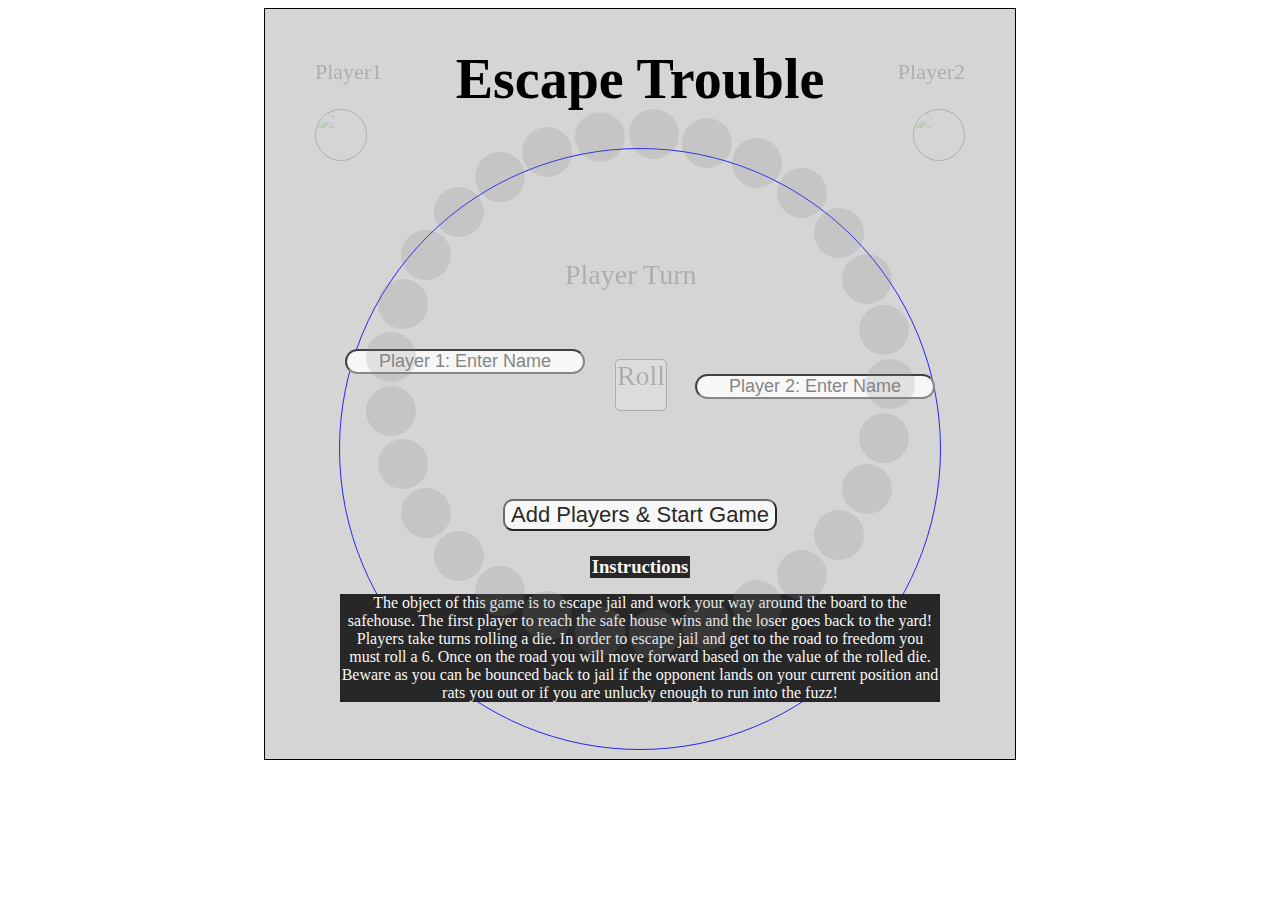
==== index.html @ c880f3b0 "css modal updates" ====
<html>
<head>
	<meta charset="UTF-8">
	<title>Escape Trouble</title>
	<link rel="stylesheet" type="text/css" href="style.css">
	<script src="https://ajax.googleapis.com/ajax/libs/jquery/2.1.4/jquery.min.js"></script>
</head>

<body>
	<div class="board-container"><!-- </div><!board-container starts --> 
		<div class="header">
			<h1>Escape Trouble</h1>
		</div>
		<div class="modal">
			<input class="input-player-1" type="text" placeholder="Player 1: Enter Name"/><br>
			<input class="input-player-2" type="text" placeholder="Player 2: Enter Name"/><br>
   			<button class="button">Add Players & Start Game</button>
   			<h3>Instructions</h3>
   			<p> The object of this game is to escape jail and work your way around the board to the safehouse.  The first player to reach the safe house wins and the loser goes back to the yard!
   			Players take turns rolling a die. In order to escape jail and get to the road to freedom you must roll a 6. Once on the road you will move forward based on the value of the rolled die.  Beware as you can be bounced back to jail if the opponent lands on your current position and rats you out or if you are unlucky enough to run into the fuzz! </p>
   		</div>

		<div class="track-container"><!-- begine track container -->
		<div class="player1">Player1</div>
		<div class='home-blue'>
			<div class="game-piece" data-id="blue"><img src="http://comps.canstockphoto.com/can-stock-photo_csp23413036.jpg"></div>
		</div>
		<div class="player2">Player2</div>
		<div class='home-green'>
			<div class="game-piece" data-id="green"><img src="http://comps.canstockphoto.com/can-stock-photo_csp23543410.jpg"></div>
		</div>

		<div class="dice">Roll</div>
		<div class="player-turn">Player Turn</div>

		<div class="board-position" data-id="0" id="slot0"></div>
		<div class="board-position" data-id="1" id="slot1"></div>
		<div class="board-position" data-id="2" id="slot2"></div>
		<div class="board-position" data-id="3" id="slot3"></div>
		<div class="board-position" data-id="4" id="slot4"></div>
		<div class="board-position" data-id="5" id="slot5"></div>
		<div class="board-position" data-id="6" id="slot6"></div>
		<div class="board-position" data-id="7" id="slot7"></div>
		<div class="board-position" data-id="8" id="slot8"></div>
		<div class="board-position" data-id="9" id="slot9"></div>
		<div class="board-position" data-id="10" id="slot10"></div>
		<div class="board-position" data-id="11" id="slot11"></div>
		<div class="board-position" data-id="12" id="slot12"></div>
		<div class="board-position" data-id="13" id="slot13"></div>
		<div class="board-position" data-id="14" id="slot14"></div>
		<div class="board-position" data-id="15" id="slot15"></div>
		<div class="board-position" data-id="16" id="slot16"></div>
		<div class="board-position" data-id="17" id="slot17"></div>
		<div class="board-position" data-id="18" id="slot18"></div>
		<div class="board-position" data-id="19" id="slot19"></div>
		<div class="board-position" data-id="20" id="slot20"></div>
		<div class="board-position" data-id="21" id="slot21"></div>
		<div class="board-position" data-id="22" id="slot22"></div>
		<div class="board-position" data-id="23" id="slot23"></div>
		<div class="board-position" data-id="24" id="slot24"></div>
		<div class="board-position" data-id="25" id="slot25"></div>
		<div class="board-position" data-id="26" id="slot26"></div>
		<div class="board-position" data-id="27" id="slot27"></div>
		<div class="board-position" data-id="28" id="slot28"></div>
		
		</div> <!-- end track container -->
	</div> <!-- board-container end -->
	<script src="project1.js" type="text/javascript"></script>


</body>
</html>
---- style.css ----
.board-container {
	margin: 0 auto;
	height:750px;
	width: 750px;
	border: 1px solid black;
	background-color: rgb(213, 213, 213);
	position: relative;
}

.modal{
	margin: 0 auto;
	height:600px;
	width:600px;
	border: 1px solid blue;
	text-align: center;
	background-image: url("https://www.colourbox.com/preview/2826035-captured-danger-prisoner-in-cartoon-style-for-justice-design.jpg");
  	border-radius: 50%;
}

.modal p {
	text-align: center;
	background-color: black;
	font-size:16px;
	color:white;
}

.modal h3 {
	margin: 0 auto;
	margin-top: 25px;
	width: 100px;
	background-color: black;
	color: white;
}

.input-player-1{
	margin-top:200px;
	margin-right: 350px;
	text-align: center;
	height:25px;
	font-size:18px;
	border-radius:15px;
	background-color: white;
	color: black;
	display: inline-block;
}

.input-player-2{
	text-align: center;
	margin-left:350px;
	height:25px;
	font-size:18px;
	border-radius:15px;
	background-color: white;
	color: black;
	display:inline-block;
}

.button{
	margin-top:100px;
	font-size:22px;
	border-radius: 10px;
	background-color: white;
	color:black;
}

.player1 {
	position: absolute;
	left:50px;
	top: 50px;
	font-size:22px;
}

.player2 {
	position: absolute;
	right:50px;
	top: 50px;
	font-size:22px;
}

.header{
	font-size: 28px;
	text-align: center;
}

.player-turn{
	font-size:28px;
	position: absolute;
	top:250px;
	left:300px;
}

.dice {
	width: 50px;
	height:50px;
	border: 1px solid black;
	border-radius: 5px;
	color: black;
	background-color: white;
	margin: 0 auto;
	position: absolute;
	left: 350px; 
	top: 350px;
	font-size: 28px;
	text-align: center;
}

.board-position{

	height:50px;
	width:50px;
	border-radius: 50%;
	background-color: gray;
	text-align: center;
	font-size: 12px;
	position: absolute;
}

.home-blue {
	height:50px;
	width:50px;
	border-radius: 50%;
	border:1px solid black;
	top: 100px;
	left: 50px;
	position: absolute;
}
.home-green {
	height:50px;
	width:50px;
	border-radius: 50%;
	border:1px solid black;
	top: 100px;
	right: 50px;
	position: absolute;
}

.game-piece {
	width: 50px;
	height:50px;
	position:absolute;
	
}

img {
	height:50px;
	width:50px;
	border-radius: 50%;


}

/*button {
	font-size: 50px;
	width:300px;
	height:100px;
	float:left;
}*/
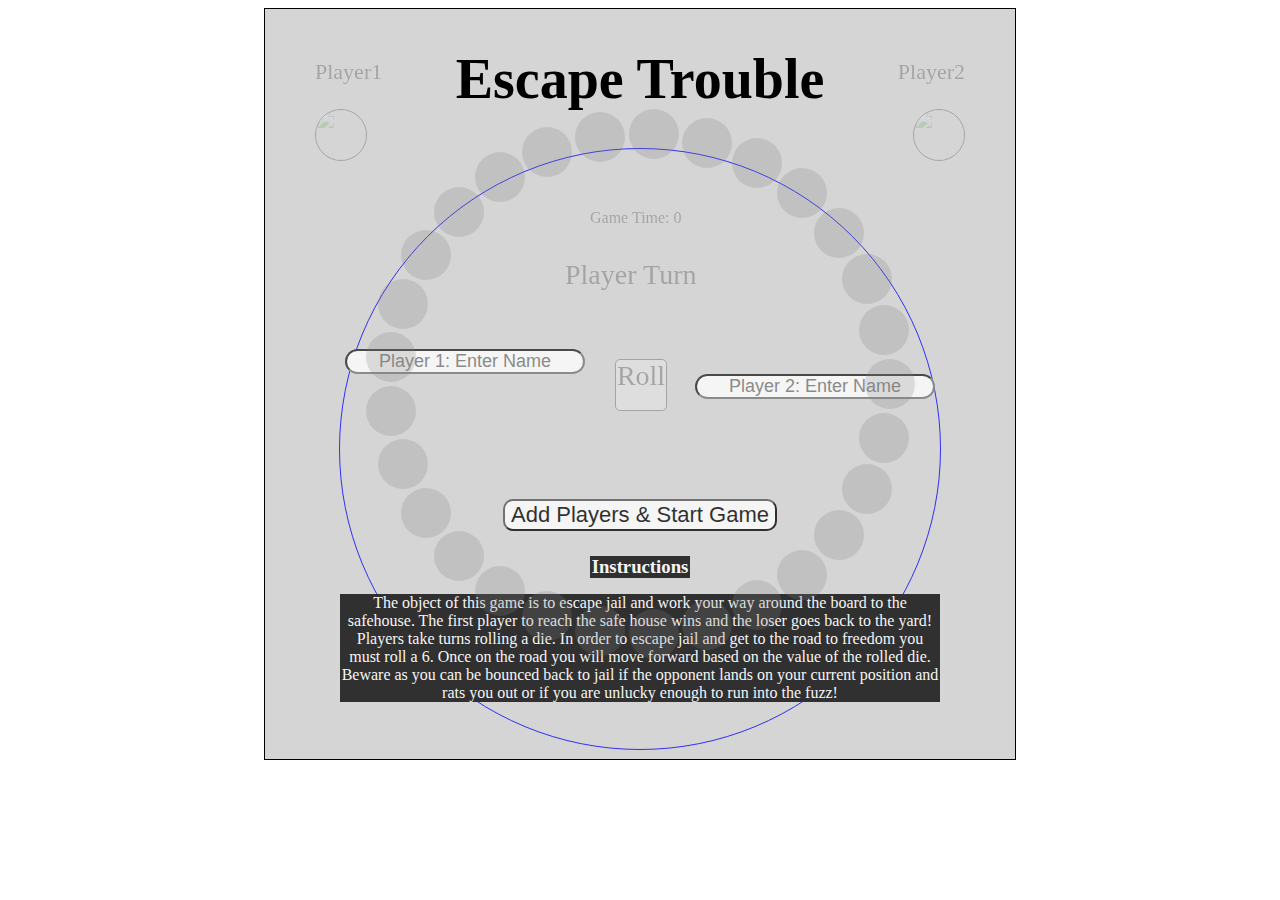
==== commit 3f840d6e: "trying to add cop function" ====
--- a/index.html
+++ b/index.html
@@ -21,6 +21,7 @@
    		</div>
 
 		<div class="track-container"><!-- begine track container -->
+			<div class="game-time">Game Time: 0</div>
 		<div class="player1">Player1</div>
 		<div class='home-blue'>
 			<div class="game-piece" data-id="blue"><img src="http://comps.canstockphoto.com/can-stock-photo_csp23413036.jpg"></div>
--- a/style.css
+++ b/style.css
@@ -64,6 +64,11 @@
 	color:black;
 }
 
+.game-time {
+	position:absolute;
+	left:325px;
+	top:200px;
+}
 .player1 {
 	position: absolute;
 	left:50px;
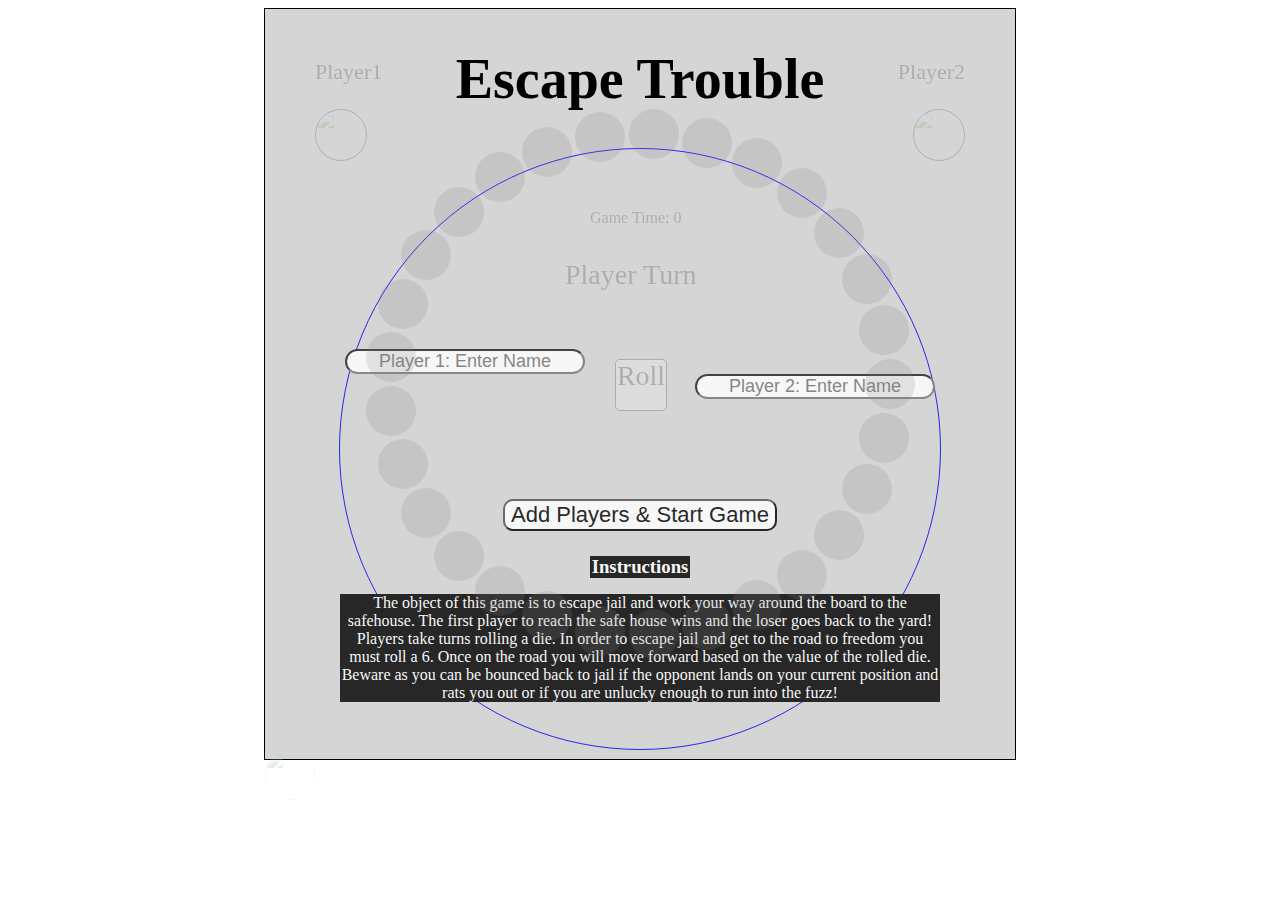
==== commit 48723fca: "time interval for cop position" ====
--- a/index.html
+++ b/index.html
@@ -22,6 +22,7 @@
 
 		<div class="track-container"><!-- begine track container -->
 			<div class="game-time">Game Time: 0</div>
+			<div  class="game-piece" data-id="cop"><img src="http:cdn.toonvectors.com/images/2/6024/toonvectors-6024-140.jpg"></div>
 		<div class="player1">Player1</div>
 		<div class='home-blue'>
 			<div class="game-piece" data-id="blue"><img src="http://comps.canstockphoto.com/can-stock-photo_csp23413036.jpg"></div>
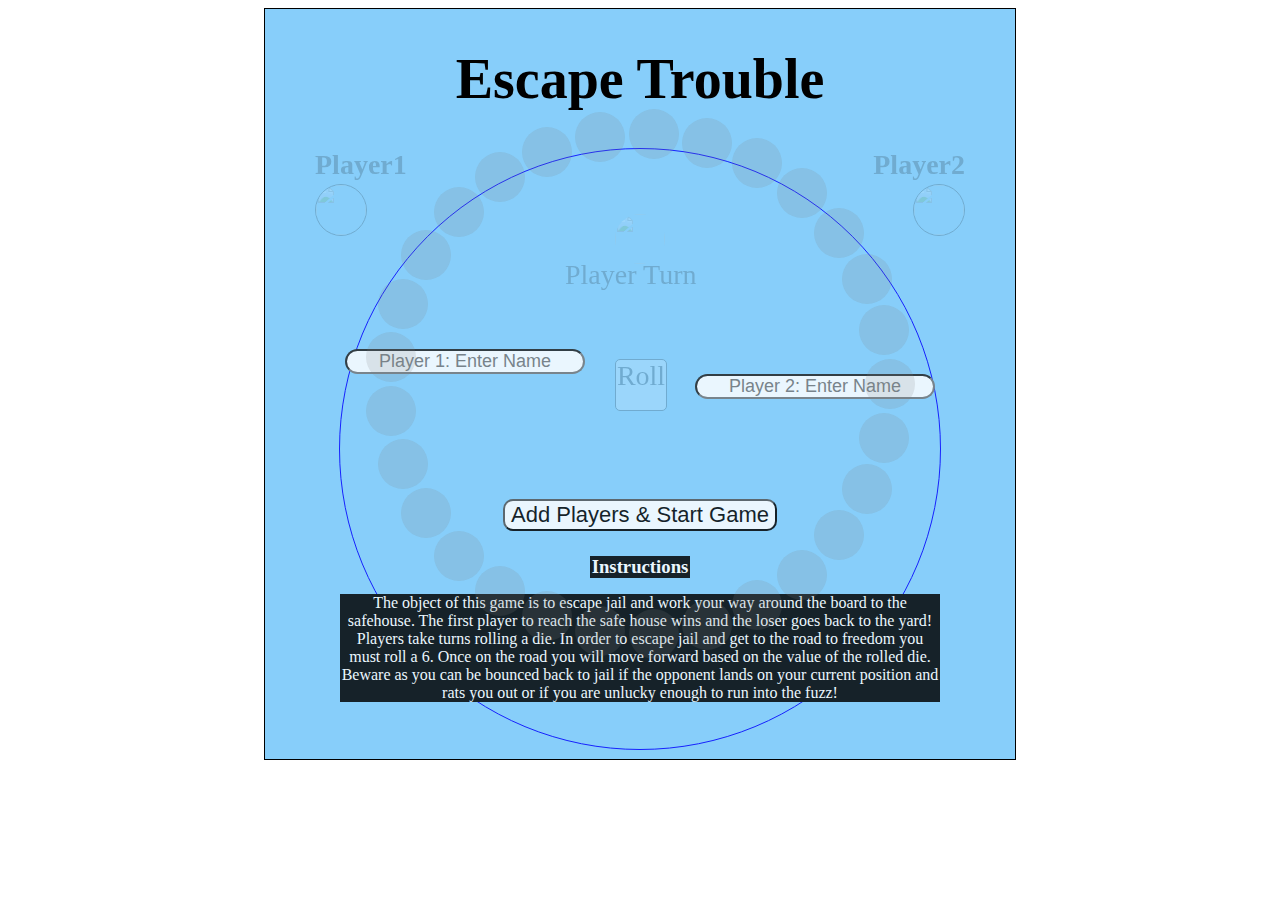
==== commit c989f1df: "background images" ====
--- a/index.html
+++ b/index.html
@@ -7,7 +7,7 @@
 </head>
 
 <body>
-	<div class="board-container"><!-- </div><!board-container starts --> 
+	<div class="board-container"><!-- </div><!board-container starts -->
 		<div class="header">
 			<h1>Escape Trouble</h1>
 		</div>
@@ -20,16 +20,20 @@
    			Players take turns rolling a die. In order to escape jail and get to the road to freedom you must roll a 6. Once on the road you will move forward based on the value of the rolled die.  Beware as you can be bounced back to jail if the opponent lands on your current position and rats you out or if you are unlucky enough to run into the fuzz! </p>
    		</div>
 
-		<div class="track-container"><!-- begine track container -->
-			<div class="game-time">Game Time: 0</div>
+		<div class="track-container"> <!--begin track container --> 
+			<!-- <div class="game-time">Game Time: 0</div> -->
+		<div class='home-cop'>
 			<div  class="game-piece" data-id="cop"><img src="http:cdn.toonvectors.com/images/2/6024/toonvectors-6024-140.jpg"></div>
+		</div>
 		<div class="player1">Player1</div>
 		<div class='home-blue'>
 			<div class="game-piece" data-id="blue"><img src="http://comps.canstockphoto.com/can-stock-photo_csp23413036.jpg"></div>
 		</div>
 		<div class="player2">Player2</div>
 		<div class='home-green'>
-			<div class="game-piece" data-id="green"><img src="http://comps.canstockphoto.com/can-stock-photo_csp23543410.jpg"></div>
+			<div 
+				class="game-piece" data-id="green"><img src="http://comps.canstockphoto.com/can-stock-photo_csp23543410.jpg">
+			</div>
 		</div>
 
 		<div class="dice">Roll</div>
--- a/style.css
+++ b/style.css
@@ -4,7 +4,12 @@
 	height:750px;
 	width: 750px;
 	border: 1px solid black;
-	background-color: rgb(213, 213, 213);
+	background-color:#87CEFA;
+	background-image: url("http://thumbs.dreamstime.com/t/vector-prison-building-illustration-49366084.jpg") 
+	, url("http://thumbs.dreamstime.com/x/peaceful-neighborhood-21665777.jpg");
+	background-repeat: no-repeat, no-repeat;
+	background-size: 100% 33%, 100% 110% ;
+	/*background-color: rgba(0, 0, 0, 0.3);*/
 	position: relative;
 }
 
@@ -72,15 +77,25 @@
 .player1 {
 	position: absolute;
 	left:50px;
-	top: 50px;
-	font-size:22px;
+	top: 140px;
+	font-size:28px;
+	color:black;
+	font-weight: bold;
 }
 
 .player2 {
 	position: absolute;
 	right:50px;
-	top: 50px;
-	font-size:22px;
+	top: 140px;
+	font-size:28px;
+	color:black;
+	font-weight: bold;
+}
+
+.home-cop {
+	position:absolute;
+	left:350px;
+	top:205px;
 }
 
 .header{
@@ -126,7 +141,7 @@
 	width:50px;
 	border-radius: 50%;
 	border:1px solid black;
-	top: 100px;
+	top: 175px;
 	left: 50px;
 	position: absolute;
 }
@@ -135,7 +150,7 @@
 	width:50px;
 	border-radius: 50%;
 	border:1px solid black;
-	top: 100px;
+	top: 175px;
 	right: 50px;
 	position: absolute;
 }
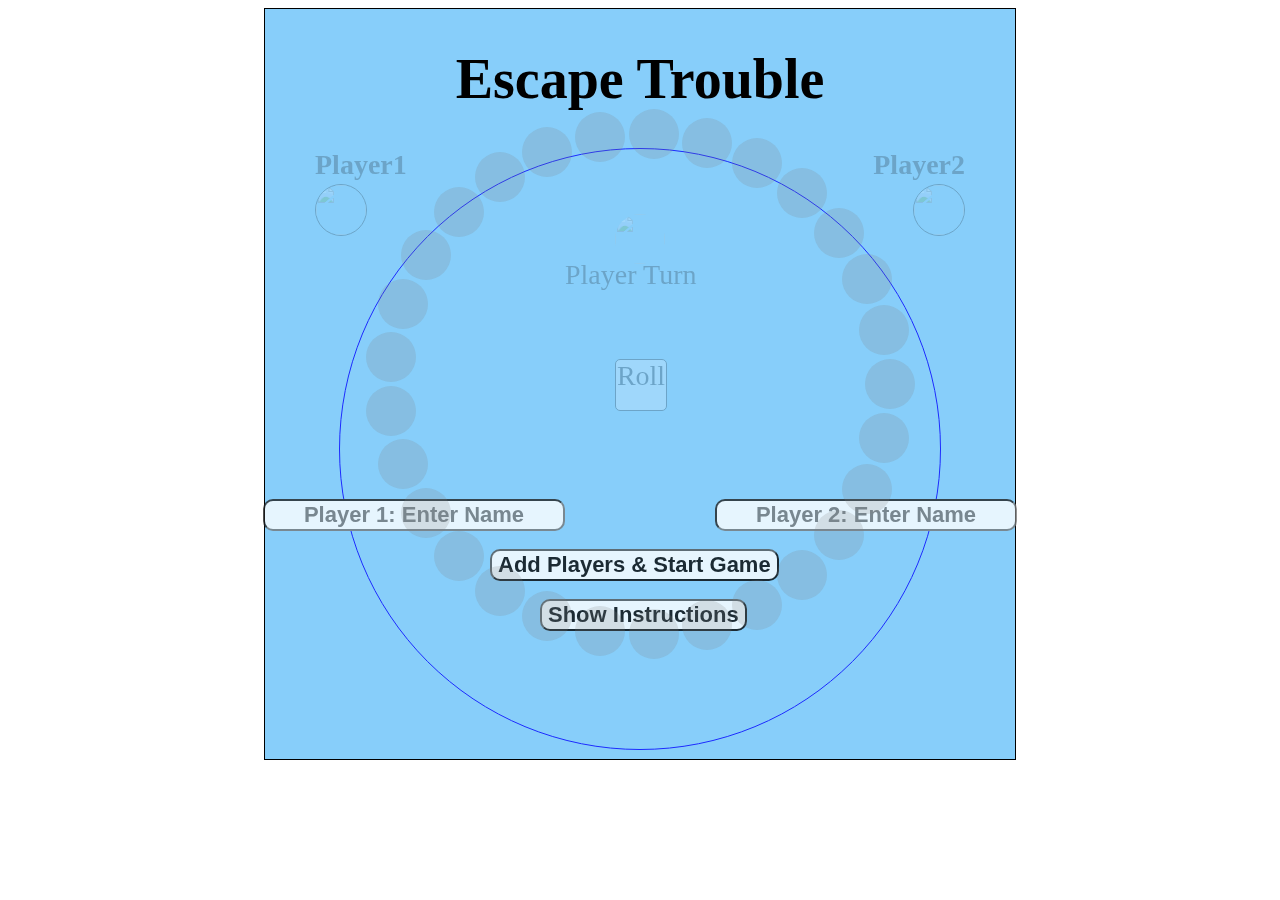
==== commit ddcc9bca: "added show instruction button" ====
--- a/index.html
+++ b/index.html
@@ -14,10 +14,11 @@
 		<div class="modal">
 			<input class="input-player-1" type="text" placeholder="Player 1: Enter Name"/><br>
 			<input class="input-player-2" type="text" placeholder="Player 2: Enter Name"/><br>
-   			<button class="button">Add Players & Start Game</button>
-   			<h3>Instructions</h3>
-   			<p> The object of this game is to escape jail and work your way around the board to the safehouse.  The first player to reach the safe house wins and the loser goes back to the yard!
-   			Players take turns rolling a die. In order to escape jail and get to the road to freedom you must roll a 6. Once on the road you will move forward based on the value of the rolled die.  Beware as you can be bounced back to jail if the opponent lands on your current position and rats you out or if you are unlucky enough to run into the fuzz! </p>
+   			<button class="player-button">Add Players & Start Game</button>
+   			<button class="instruction-button">Show Instructions</button>
+	   			<div class="instruction-modal"><p> The object of this game is to escape jail and work your way around the board to the safehouse.  The first player to reach the safe house wins and the loser goes back to the yard!  Players take turns rolling a die. In order to escape jail and get to the road to freedom you must roll a 6. Once on the road you will move forward based on the value of the rolled die.  Beware as you can be bounced back to jail if the opponent lands on your current position and rats you out or if you are unlucky enough to run into the fuzz!<br> <button class='hide-instruction-button'>Hide Instructions</button>
+	   			</p>
+	   		</div>
    		</div>
 
 		<div class="track-container"> <!--begin track container --> 
--- a/style.css
+++ b/style.css
@@ -20,53 +20,78 @@
 	border: 1px solid blue;
 	text-align: center;
 	background-image: url("https://www.colourbox.com/preview/2826035-captured-danger-prisoner-in-cartoon-style-for-justice-design.jpg");
+  	background-repeat: no-repeat;
   	border-radius: 50%;
-}
-
-.modal p {
-	text-align: center;
-	background-color: black;
-	font-size:16px;
-	color:white;
-}
-
-.modal h3 {
-	margin: 0 auto;
-	margin-top: 25px;
-	width: 100px;
-	background-color: black;
-	color: white;
+  	position: relative;
+}
+
+.instruction-modal p {
+	text-align: center;
+	background-color: #C0C0C0;
+	font-size:22px;
+	color:black;
+	font-weight: bold;
+	border-radius: 15px;
+	position:absolute;
+	bottom: 50px;
 }
 
 .input-player-1{
-	margin-top:200px;
-	margin-right: 350px;
-	text-align: center;
-	height:25px;
-	font-size:18px;
-	border-radius:15px;
+	top:350px;
+	right: 375px;
+	text-align: center;
+	height:32px;
+	font-size:22px;
+	border-radius:10px;
 	background-color: white;
 	color: black;
-	display: inline-block;
+	position: absolute;
+	font-weight: bold;
 }
 
 .input-player-2{
 	text-align: center;
-	margin-left:350px;
-	height:25px;
-	font-size:18px;
-	border-radius:15px;
+	top:350px;
+	left:375px;
+	height:32px;
+	font-size:22px;
+	border-radius:10px;
 	background-color: white;
 	color: black;
-	display:inline-block;
-}
-
-.button{
-	margin-top:100px;
+	position:absolute;
+	font-weight: bold;
+}
+
+.player-button{
+	top:400px;
+	left:150px;
 	font-size:22px;
 	border-radius: 10px;
 	background-color: white;
 	color:black;
+	position: absolute;
+	font-weight: bold;
+	
+}
+
+.instruction-button{
+	top:450px;
+	left:200px;
+	font-size:22px;
+	border-radius: 10px;
+	background-color: white;
+	color:black;
+	position: absolute;
+	font-weight: bold;
+
+}
+
+.hide-instruction-button{
+	font-size:22px;
+	border-radius: 10px;
+	background-color: white;
+	color:black;
+	font-weight: bold;
 }
 
 .game-time {
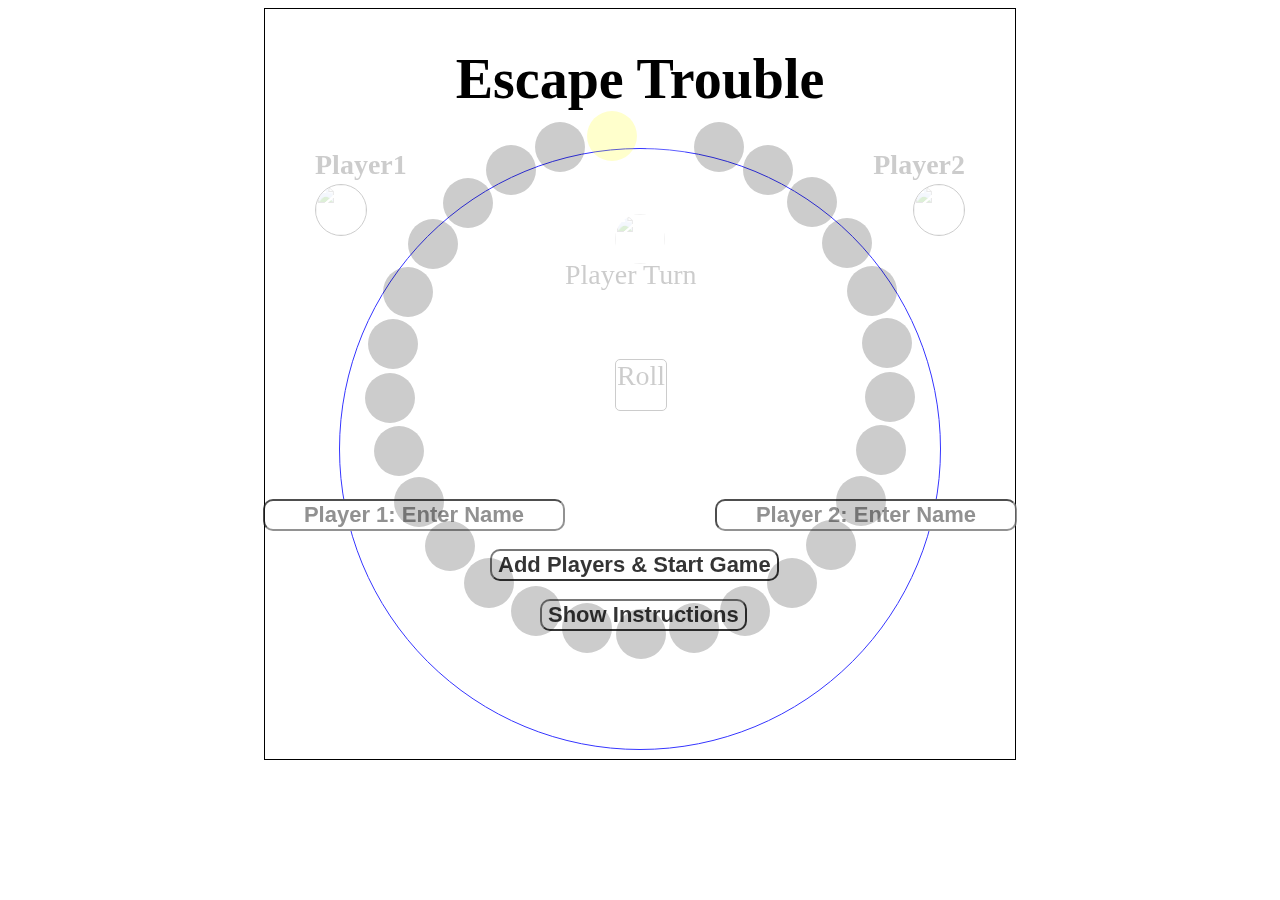
==== commit f0ecfe04: "cop function partially working" ====
--- a/index.html
+++ b/index.html
@@ -16,7 +16,7 @@
 			<input class="input-player-2" type="text" placeholder="Player 2: Enter Name"/><br>
    			<button class="player-button">Add Players & Start Game</button>
    			<button class="instruction-button">Show Instructions</button>
-	   			<div class="instruction-modal"><p> The object of this game is to escape jail and work your way around the board to the safehouse.  The first player to reach the safe house wins and the loser goes back to the yard!  Players take turns rolling a die. In order to escape jail and get to the road to freedom you must roll a 6. Once on the road you will move forward based on the value of the rolled die.  Beware as you can be bounced back to jail if the opponent lands on your current position and rats you out or if you are unlucky enough to run into the fuzz!<br> <button class='hide-instruction-button'>Hide Instructions</button>
+	   			<div class="instruction-modal"><p> The object of this game is to escape jail and work your way around the board to the safehouse.  The first player to reach the safe house wins and the loser goes back to the yard!  Players take turns rolling a die. In order to escape jail and get on the board to freedom you must roll a 6. Once on the board you will move forward based on the value of the rolled die.  Beware as you can be taken back to jail if the opponent lands on your current position and rats you out or if you are unlucky enough to run into the fuzz!<br> <button class='hide-instruction-button'>Hide Instructions</button>
 	   			</p>
 	   		</div>
    		</div>
--- a/style.css
+++ b/style.css
@@ -4,12 +4,10 @@
 	height:750px;
 	width: 750px;
 	border: 1px solid black;
-	background-color:#87CEFA;
 	background-image: url("http://thumbs.dreamstime.com/t/vector-prison-building-illustration-49366084.jpg") 
 	, url("http://thumbs.dreamstime.com/x/peaceful-neighborhood-21665777.jpg");
 	background-repeat: no-repeat, no-repeat;
 	background-size: 100% 33%, 100% 110% ;
-	/*background-color: rgba(0, 0, 0, 0.3);*/
 	position: relative;
 }
 
@@ -150,12 +148,11 @@
 	text-align: center;
 }
 
-.board-position{
-
-	height:50px;
-	width:50px;
-	border-radius: 50%;
-	background-color: gray;
+.board-position {
+	height:50px;
+	width:50px;
+	border-radius: 50%;
+	background-color: black;
 	text-align: center;
 	font-size: 12px;
 	position: absolute;
@@ -193,6 +190,13 @@
 	border-radius: 50%;
 
 
+}
+
+#slot0{
+	background-color: white;
+}
+#slot28{
+	background-color: yellow;
 }
 
 /*button {
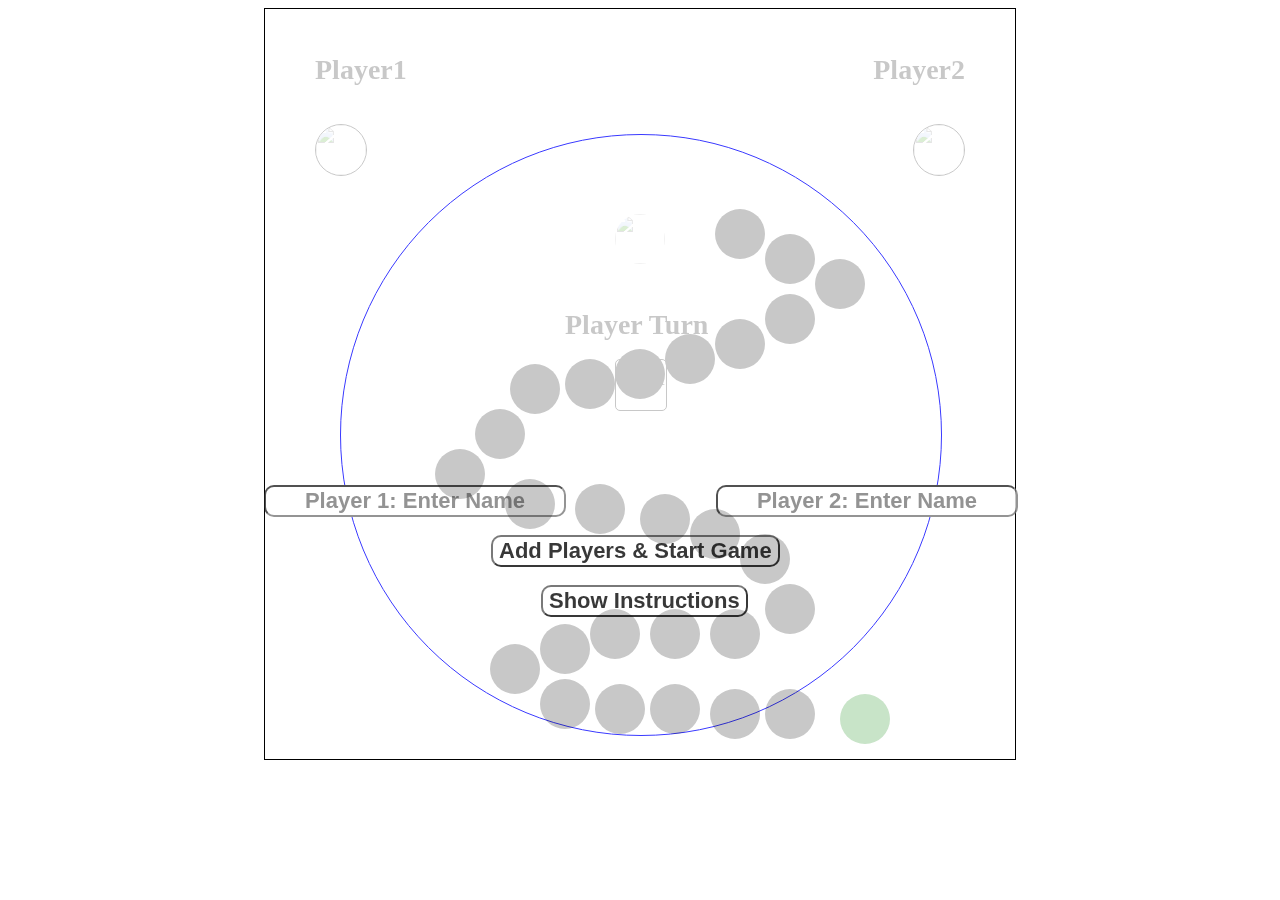
==== commit 0d7bbcb2: "changed board path" ====
--- a/index.html
+++ b/index.html
@@ -8,9 +8,9 @@
 
 <body>
 	<div class="board-container"><!-- </div><!board-container starts -->
-		<div class="header">
+	<!-- <div class="header">
 			<h1>Escape Trouble</h1>
-		</div>
+		</div> -->
 		<div class="modal">
 			<input class="input-player-1" type="text" placeholder="Player 1: Enter Name"/><br>
 			<input class="input-player-2" type="text" placeholder="Player 2: Enter Name"/><br>
--- a/style.css
+++ b/style.css
@@ -5,14 +5,17 @@
 	width: 750px;
 	border: 1px solid black;
 	background-image: url("http://thumbs.dreamstime.com/t/vector-prison-building-illustration-49366084.jpg") 
-	, url("http://thumbs.dreamstime.com/x/peaceful-neighborhood-21665777.jpg");
+	, url("http://thumbs.dreamstime.com/z/neighborhood-colorful-cartoon-scene-street-houses-landscape-fence-44011145.jpg");
 	background-repeat: no-repeat, no-repeat;
-	background-size: 100% 33%, 100% 110% ;
+	background-size: 100% 25%, 100% 110% ;
+	background-color: (0,0,0, .8);
 	position: relative;
+
 }
 
 .modal{
-	margin: 0 auto;
+	left:75px;
+	top: 125px;
 	height:600px;
 	width:600px;
 	border: 1px solid blue;
@@ -20,7 +23,7 @@
 	background-image: url("https://www.colourbox.com/preview/2826035-captured-danger-prisoner-in-cartoon-style-for-justice-design.jpg");
   	background-repeat: no-repeat;
   	border-radius: 50%;
-  	position: relative;
+  	position: absolute;
 }
 
 .instruction-modal p {
@@ -92,15 +95,16 @@
 	font-weight: bold;
 }
 
-.game-time {
+/*.game-time {
 	position:absolute;
 	left:325px;
 	top:200px;
-}
+}*/
+
 .player1 {
 	position: absolute;
 	left:50px;
-	top: 140px;
+	top: 45px;
 	font-size:28px;
 	color:black;
 	font-weight: bold;
@@ -109,7 +113,7 @@
 .player2 {
 	position: absolute;
 	right:50px;
-	top: 140px;
+	top: 45px;
 	font-size:28px;
 	color:black;
 	font-weight: bold;
@@ -121,15 +125,19 @@
 	top:205px;
 }
 
-.header{
-	font-size: 28px;
-	text-align: center;
+.header h1{
+	top: -50px;
+	left:140px;
+	font-size:70px;
+	font-weight: 800;
+	position: absolute;
 }
 
 .player-turn{
+	font-weight: bold;
 	font-size:28px;
 	position: absolute;
-	top:250px;
+	top:300px;
 	left:300px;
 }
 
@@ -153,9 +161,8 @@
 	width:50px;
 	border-radius: 50%;
 	background-color: black;
-	text-align: center;
-	font-size: 12px;
-	position: absolute;
+	/*text-align: center;
+	position: absolute;*/
 }
 
 .home-blue {
@@ -163,7 +170,7 @@
 	width:50px;
 	border-radius: 50%;
 	border:1px solid black;
-	top: 175px;
+	top: 115px;
 	left: 50px;
 	position: absolute;
 }
@@ -172,7 +179,7 @@
 	width:50px;
 	border-radius: 50%;
 	border:1px solid black;
-	top: 175px;
+	top: 115px;
 	right: 50px;
 	position: absolute;
 }
@@ -194,9 +201,195 @@
 
 #slot0{
 	background-color: white;
+	left:400px;
+	top:235px;
+	position: absolute;
+}
+#slot0{
+	background-color: white;
+	left:400px;
+	top:235px;
+	position: absolute;
+}
+#slot0{
+	background-color: white;
+	left:400px;
+	top:235px;
+	position: absolute;
+}
+#slot0{
+	background-color: white;
+	left:400px;
+	top:175px;
+	position: absolute;
+}
+#slot1{
+	background-color: black;
+	left:450px;
+	top:200px;
+	position: absolute;
+}
+#slot2{
+	background-color: black;
+	left:500px;
+	top:225px;
+	position: absolute;
+}
+#slot3{
+	background-color: black;
+	left:550px;
+	top:250px;
+	position: absolute;
+}
+#slot4{
+	background-color: black;
+	left:500px;
+	top:285px;
+	position: absolute;
+}
+#slot5{
+	background-color: black;
+	left:450px;
+	top:310px;
+	position: absolute;
+}
+#slot6{
+	background-color: black;
+	left:400px;
+	top:325px;
+	position: absolute;
+}
+#slot7{
+	background-color: black;
+	left:350px;
+	top:340px;
+	position: absolute;
+}
+#slot8{
+	background-color: black;
+	left:300px;
+	top:350px;
+	position: absolute;
+}
+#slot9{
+	background-color: black;
+	left:245px;
+	top:355px;
+	position: absolute;
+}
+#slot10{
+	background-color: black;
+	left:210px;
+	top:400px;
+	position: absolute;
+}
+#slot11{
+	background-color: black;
+	left:170px;
+	top:440px;
+	position: absolute;
+}
+#slot12{
+	background-color: black;
+	left:240px;
+	top:470px;
+	position: absolute;
+}
+#slot13{
+	background-color: black;
+	left:310px;
+	top:475px;
+	position: absolute;
+}
+#slot14{
+	background-color: black;
+	left:375px;
+	top:485px;
+	position: absolute;
+}
+#slot15{
+	background-color: black;
+	left:425px;
+	top:500px;
+	position: absolute;
+}
+#slot16{
+	background-color: black;
+	left:475px;
+	top:525px;
+	position: absolute;
+}
+#slot17{
+	background-color: black;
+	left:500px;
+	top:575px;
+	position: absolute;
+}
+#slot18{
+	background-color: black;
+	left:445px;
+	top:600px;
+	position: absolute;
+}
+#slot19{
+	background-color: black;
+	left:385px;
+	top:600px;
+	position: absolute;
+}
+#slot20{
+	background-color: black;
+	left:325px;
+	top:600px;
+	position: absolute;
+}
+#slot21{
+	background-color: black;
+	left:275px;
+	top:615px;
+	position: absolute;
+}
+#slot22{
+	background-color: black;
+	left:225px;
+	top:635px;
+	position: absolute;
+}
+#slot23{
+	background-color: black;
+	left:275px;
+	top:670px;
+	position: absolute;
+}
+#slot24{
+	background-color: black;
+	left:330px;
+	top:675px;
+	position: absolute;
+}
+#slot25{
+	background-color: black;
+	left:385px;
+	top:675px;
+	position: absolute;
+}
+#slot26{
+	background-color: black;
+	left:445px;
+	top:680px;
+	position: absolute;
+}
+#slot27{
+	background-color: black;
+	left:500px;
+	top:680px;
+	position: absolute;
 }
 #slot28{
-	background-color: yellow;
+	background-color: green;
+	left:575px;
+	top:685px;
+	position: absolute;
 }
 
 /*button {
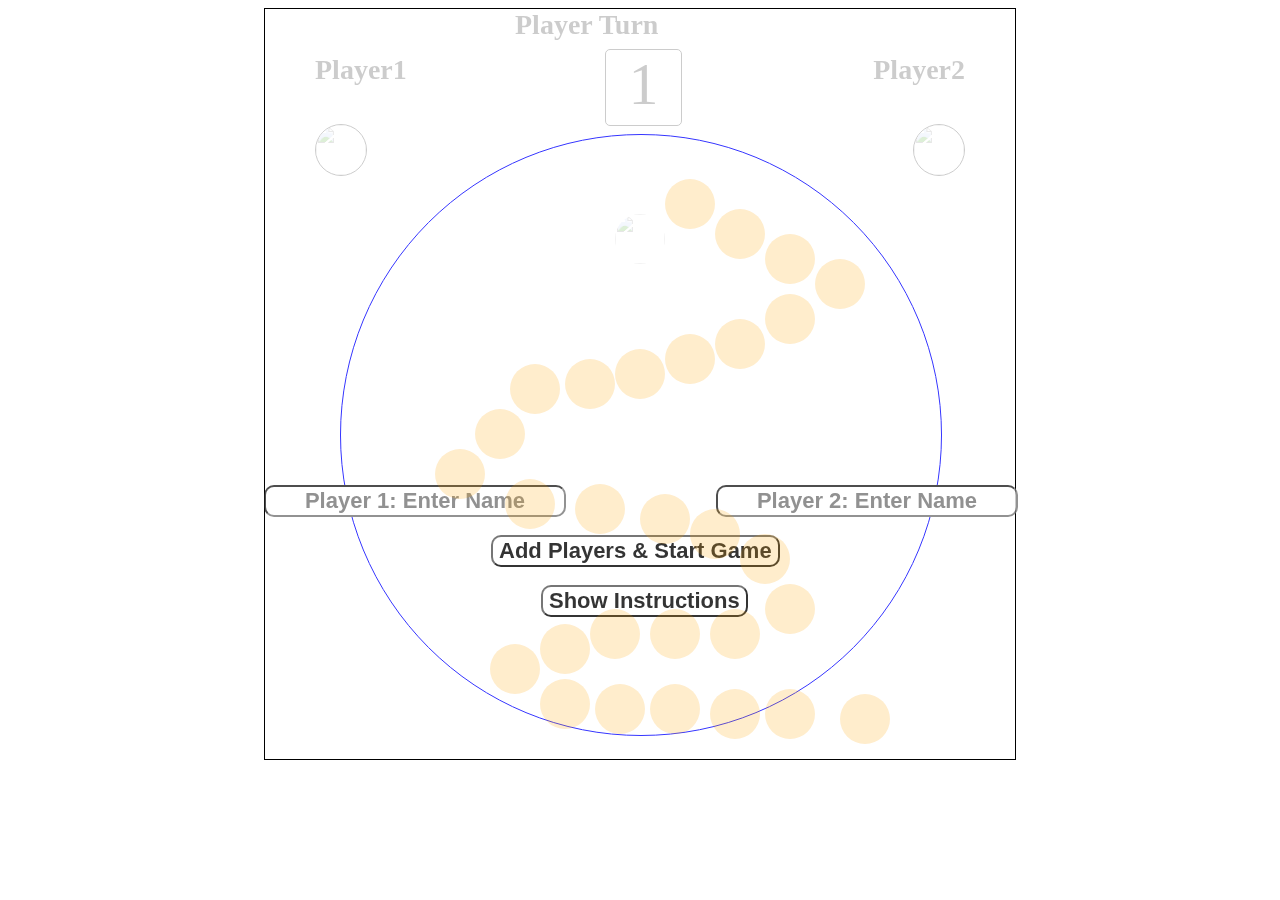
==== commit d1a1e03b: "MVP for presentation" ====
--- a/index.html
+++ b/index.html
@@ -37,7 +37,7 @@
 			</div>
 		</div>
 
-		<div class="dice">Roll</div>
+		<div class="dice">1</div>
 		<div class="player-turn">Player Turn</div>
 
 		<div class="board-position" data-id="0" id="slot0"></div>
--- a/style.css
+++ b/style.css
@@ -137,22 +137,22 @@
 	font-weight: bold;
 	font-size:28px;
 	position: absolute;
-	top:300px;
-	left:300px;
+	/*top:300px;*/
+	left:250px;
 }
 
 .dice {
-	width: 50px;
-	height:50px;
+	width: 75px;
+	height:75px;
 	border: 1px solid black;
 	border-radius: 5px;
 	color: black;
 	background-color: white;
 	margin: 0 auto;
 	position: absolute;
-	left: 350px; 
-	top: 350px;
-	font-size: 28px;
+	left: 340px; 
+	top: 40px;
+	font-size: 60px;
 	text-align: center;
 }
 
@@ -160,7 +160,7 @@
 	height:50px;
 	width:50px;
 	border-radius: 50%;
-	background-color: black;
+	background-color: orange;
 	/*text-align: center;
 	position: absolute;*/
 }
@@ -200,193 +200,175 @@
 }
 
 #slot0{
-	background-color: white;
+	/*background-color: black;*/
 	left:400px;
-	top:235px;
-	position: absolute;
-}
-#slot0{
-	background-color: white;
-	left:400px;
-	top:235px;
-	position: absolute;
-}
-#slot0{
-	background-color: white;
-	left:400px;
-	top:235px;
-	position: absolute;
-}
-#slot0{
-	background-color: white;
-	left:400px;
-	top:175px;
+	top:170px;
 	position: absolute;
 }
 #slot1{
-	background-color: black;
+	/*background-color: black;*/
 	left:450px;
 	top:200px;
 	position: absolute;
 }
 #slot2{
-	background-color: black;
+	/*background-color: black;*/
 	left:500px;
 	top:225px;
 	position: absolute;
 }
 #slot3{
-	background-color: black;
+	/*background-color: black;*/
 	left:550px;
 	top:250px;
 	position: absolute;
 }
 #slot4{
-	background-color: black;
+	/*background-color: black;*/
 	left:500px;
 	top:285px;
 	position: absolute;
 }
 #slot5{
-	background-color: black;
+	/*background-color: black;*/
 	left:450px;
 	top:310px;
 	position: absolute;
 }
 #slot6{
-	background-color: black;
+	/*background-color: black;*/
 	left:400px;
 	top:325px;
 	position: absolute;
 }
 #slot7{
-	background-color: black;
+	/*background-color: black;*/
 	left:350px;
 	top:340px;
 	position: absolute;
 }
 #slot8{
-	background-color: black;
+	/*background-color: black;*/
 	left:300px;
 	top:350px;
 	position: absolute;
 }
 #slot9{
-	background-color: black;
+	/*background-color: black;*/
 	left:245px;
 	top:355px;
 	position: absolute;
 }
 #slot10{
-	background-color: black;
+	/*background-color: black;*/
 	left:210px;
 	top:400px;
 	position: absolute;
 }
 #slot11{
-	background-color: black;
+	/*background-color: black;*/
 	left:170px;
 	top:440px;
 	position: absolute;
 }
 #slot12{
-	background-color: black;
+	/*background-color: black;*/
 	left:240px;
 	top:470px;
 	position: absolute;
 }
 #slot13{
-	background-color: black;
+	/*background-color: black;*/
 	left:310px;
 	top:475px;
 	position: absolute;
 }
 #slot14{
-	background-color: black;
+	/*background-color: black;*/
 	left:375px;
 	top:485px;
 	position: absolute;
 }
 #slot15{
-	background-color: black;
+	/*background-color: black;*/
 	left:425px;
 	top:500px;
 	position: absolute;
 }
 #slot16{
-	background-color: black;
+	/*background-color: black;*/
 	left:475px;
 	top:525px;
 	position: absolute;
 }
 #slot17{
-	background-color: black;
+	/*background-color: black;*/
 	left:500px;
 	top:575px;
 	position: absolute;
 }
 #slot18{
-	background-color: black;
+	/*background-color: black;*/
 	left:445px;
 	top:600px;
 	position: absolute;
 }
 #slot19{
-	background-color: black;
+	/*background-color: black;*/
 	left:385px;
 	top:600px;
 	position: absolute;
 }
 #slot20{
-	background-color: black;
+	/*background-color: black;*/
 	left:325px;
 	top:600px;
 	position: absolute;
 }
 #slot21{
-	background-color: black;
+	/*background-color: black;*/
 	left:275px;
 	top:615px;
 	position: absolute;
 }
 #slot22{
-	background-color: black;
+	/*background-color: black;*/
 	left:225px;
 	top:635px;
 	position: absolute;
 }
 #slot23{
-	background-color: black;
+	/*background-color: black;*/
 	left:275px;
 	top:670px;
 	position: absolute;
 }
 #slot24{
-	background-color: black;
+	/*background-color: black;*/
 	left:330px;
 	top:675px;
 	position: absolute;
 }
 #slot25{
-	background-color: black;
+	/*background-color: black;*/
 	left:385px;
 	top:675px;
 	position: absolute;
 }
 #slot26{
-	background-color: black;
+	/*background-color: black;*/
 	left:445px;
 	top:680px;
 	position: absolute;
 }
 #slot27{
-	background-color: black;
+	/*background-color: black;*/
 	left:500px;
 	top:680px;
 	position: absolute;
 }
 #slot28{
-	background-color: green;
+	/*background-color: green;*/
 	left:575px;
 	top:685px;
 	position: absolute;
